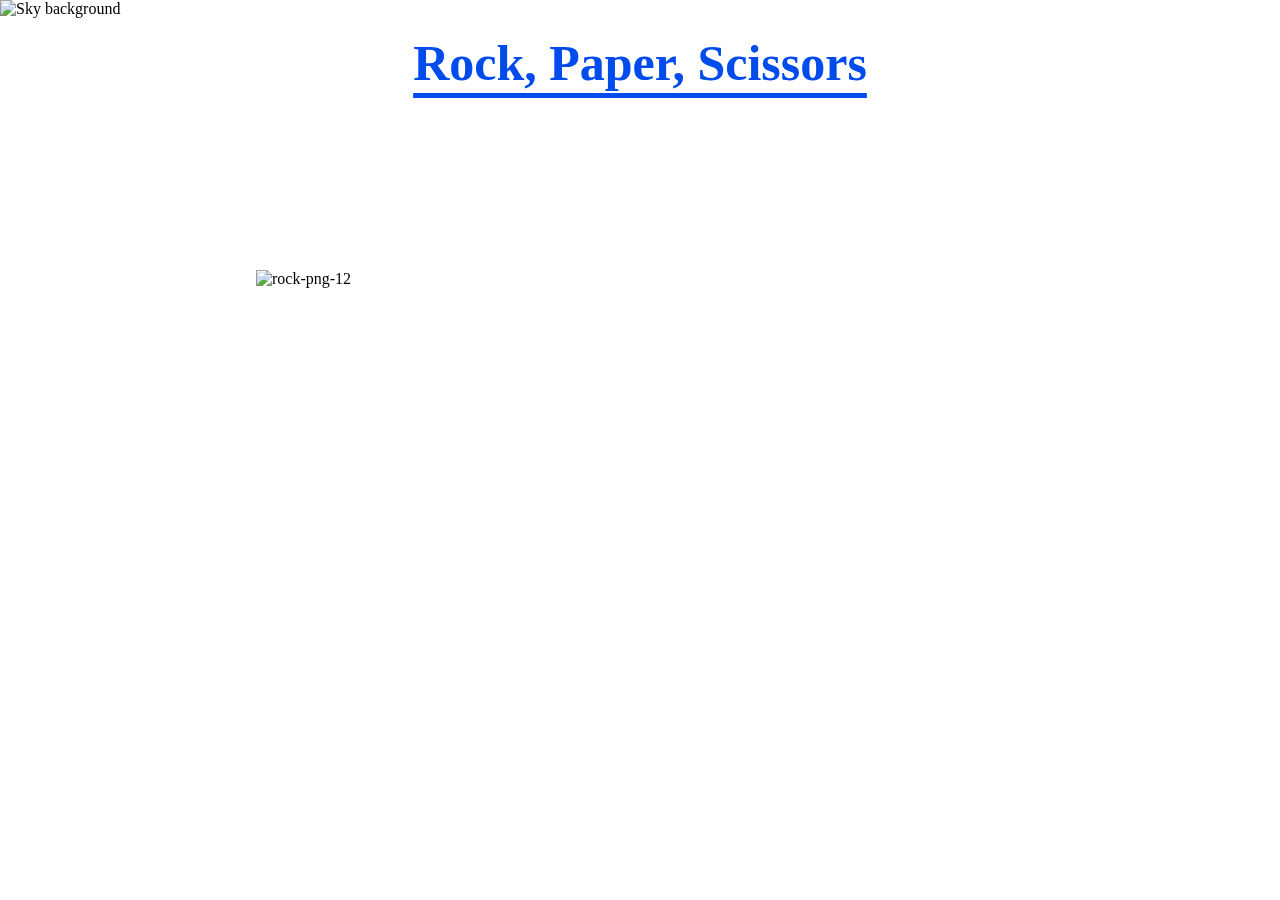
==== index.html @ 146158b4 "Updated css comments" ====
<!DOCTYPE html>
<html>
<head> <!-- Meta data goes here-->
  <title>Rock Paper Scissors</title>
  <meta charset="UTF-8"/>
</head>
<body>
  
  <img class = "background" src="home/kfollen/Desktop/Background.jpg" alt = "Sky background">
  <h1 class = "heading">Rock, Paper, Scissors</h1>

  <div>
  <img class = "rock" src="https://i.ibb.co/d6k07C1/rock-png-12.png" alt="rock-png-12">
  </div>

  <style>
    .heading
    {
      font-size: 50px;
      text-align: center;
      text-decoration: underline;
      text-underline-position: under;
      color: rgb(0, 75, 236);
      
    }

    .background
    {
      position:fixed;
      top:0px;left:0px;
      width:100%;height:100%;
      z-index:-1; 
    }

    .rock
    {
      position: fixed;
      width: 220px; height: 220px;
      top: 30%;
      left: 20%;
    }


  </style>
  <script>
    function computerPlay()
    {
        //computer randomly returns either 'Rock', 'Paper', or 'Scissors'
        const choices = ["rock", "paper", "scissors"];
        const randomChoice = choices[Math.floor(Math.random() * choices.length)];
        //console.log(randomChoice); //console only DISPLAYS it doesn't return the value.
        return randomChoice; //i need to use return because I want this value to be used.
    }

   
    function playRound(playerSelection, computerSelection)
    {
        //debug line console.log("Playing the round. Computer: "+computerSelection+", Player: "+playerSelection);

        if (playerSelection == 'rock' && computerSelection == 'rock')
        {   
            console.log("Tie!");
        }
        else if (playerSelection == 'rock' && computerSelection == 'paper')
        {   
            console.log("You lose! Paper beats rock."); //this has to be console.log to display because of the below
            return 'loss'; // can only have one return statement because JS exits after it sees return
        }
        else if (playerSelection == 'rock' && computerSelection == 'scissors')
        {   
            console.log("You win! Rock beats scissors."); 
            return 'won';
        }
        else if (playerSelection == 'paper' && computerSelection == 'rock')
        {
          console.log("You lose! Paper beats rock.");
          return 'loss';
        }
        else if (playerSelection == 'paper' && computerSelection == 'paper')
        {
          console.log("Tie!");
        }
        else if (playerSelection == 'paper' && computerSelection == 'scissors')
        {
          console.log("You lose! Paper beats rock.");
          return 'loss';
        }
        else if (playerSelection == 'scissors' && computerSelection == 'scissors')
        {
          console.log("Tie!");
        }
        else if (playerSelection == 'scissors' && computerSelection == 'rock')
        {
          console.log("You lose! Paper beats rock.");
          return 'loss';
        }
        else if (playerSelection == 'scissors' && computerSelection == 'paper')
        {
          console.log("You win! Rock beats scissors.");
          return 'won';
        }
        else
        {
          console.log("Error. Please enter 'Rock', 'Paper', or 'Scissors'");
        }
        
    } 

    function game()
    {
      let computerPoints = 0, playerPoints = 0;

      for (let i = 0; i < 5; i++)
      {
        //All of this goes within the for loop because I want all these steps to occur 5 times.
        let userInput = prompt('Please enter "Rock", "Paper", or "Scissors". Best out of 5 entries wins!:');
        playerSelection = userInput.toLowerCase();
        computerSelection = computerPlay();
        let result = playRound(playerSelection, computerSelection);
        if (result == 'won')
        {
          playerPoints++;
        }
        else if (result == 'loss')
        {
          computerPoints++;
        }
        else
        {
          continue;
        }

      }

        console.log("The Computer's total number of points are: ", computerPoints);
        console.log("Your total number of points are: ", playerPoints);
      
        if (computerPoints > playerPoints)
        {
          console.log("Better luck next time! The Computer wins!");
        }
        else if (playerPoints > computerPoints)
        {
          console.log("Congratulations! You win!");
        }
        else
        {
          console.log("You both have the same number of points! It's a tie!");
        }
      
    }

    
  </script>
</body>
</html>
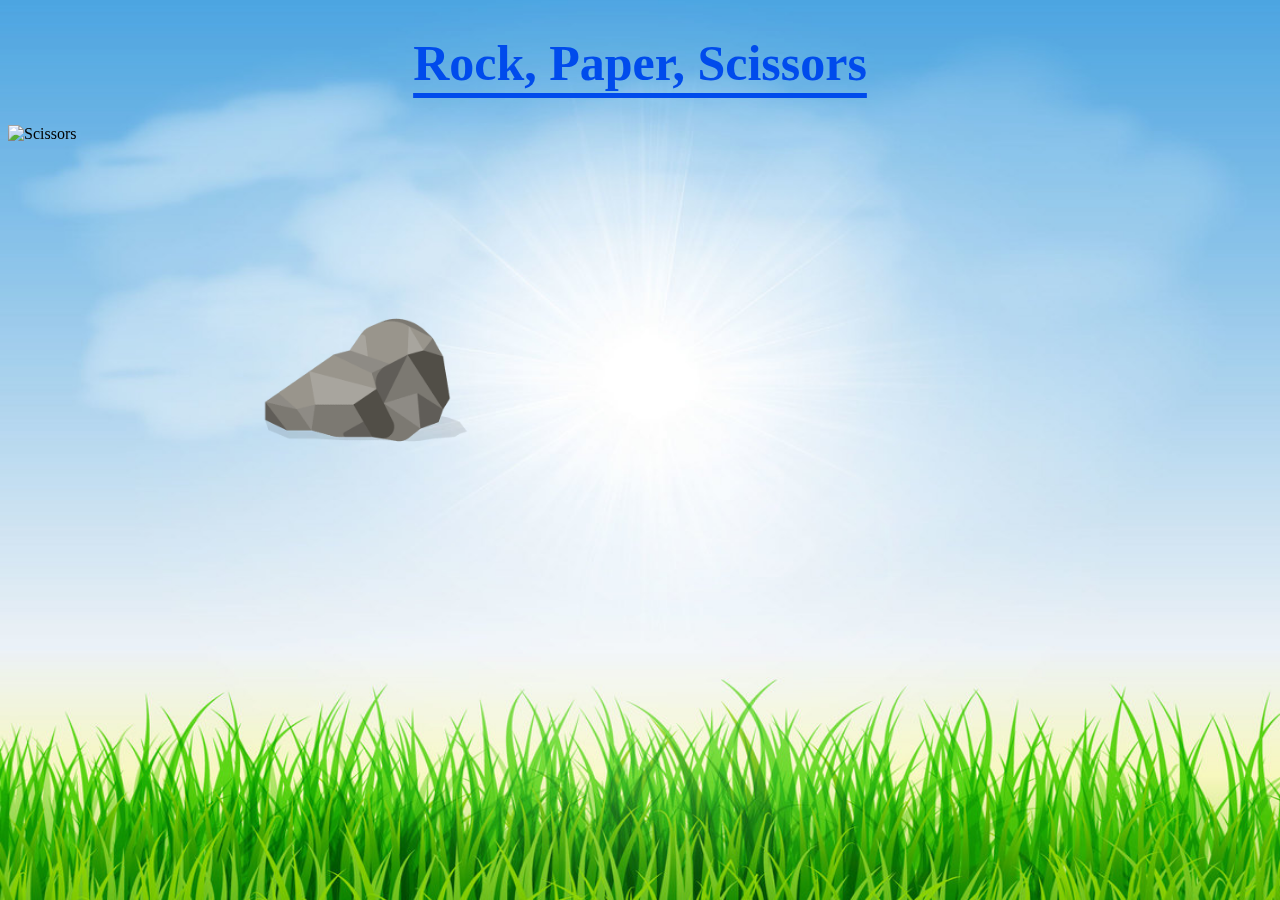
==== commit c83a6e32: "Updated pictures" ====
--- a/index.html
+++ b/index.html
@@ -6,11 +6,13 @@
 </head>
 <body>
   
-  <img class = "background" src="home/kfollen/Desktop/Background.jpg" alt = "Sky background">
+  <img class = "background" src="/Images/FinalBackground.jpg" alt = "Sky background">
   <h1 class = "heading">Rock, Paper, Scissors</h1>
 
   <div>
-  <img class = "rock" src="https://i.ibb.co/d6k07C1/rock-png-12.png" alt="rock-png-12">
+  <img class = "rock" src="/Images/Rock.png" alt="Rock">
+  <img class = "paper" src= 
+  <img class = "scissors" src="Desktop/ScissorsTrans.png" alt="Scissors">
   </div>
 
   <style>
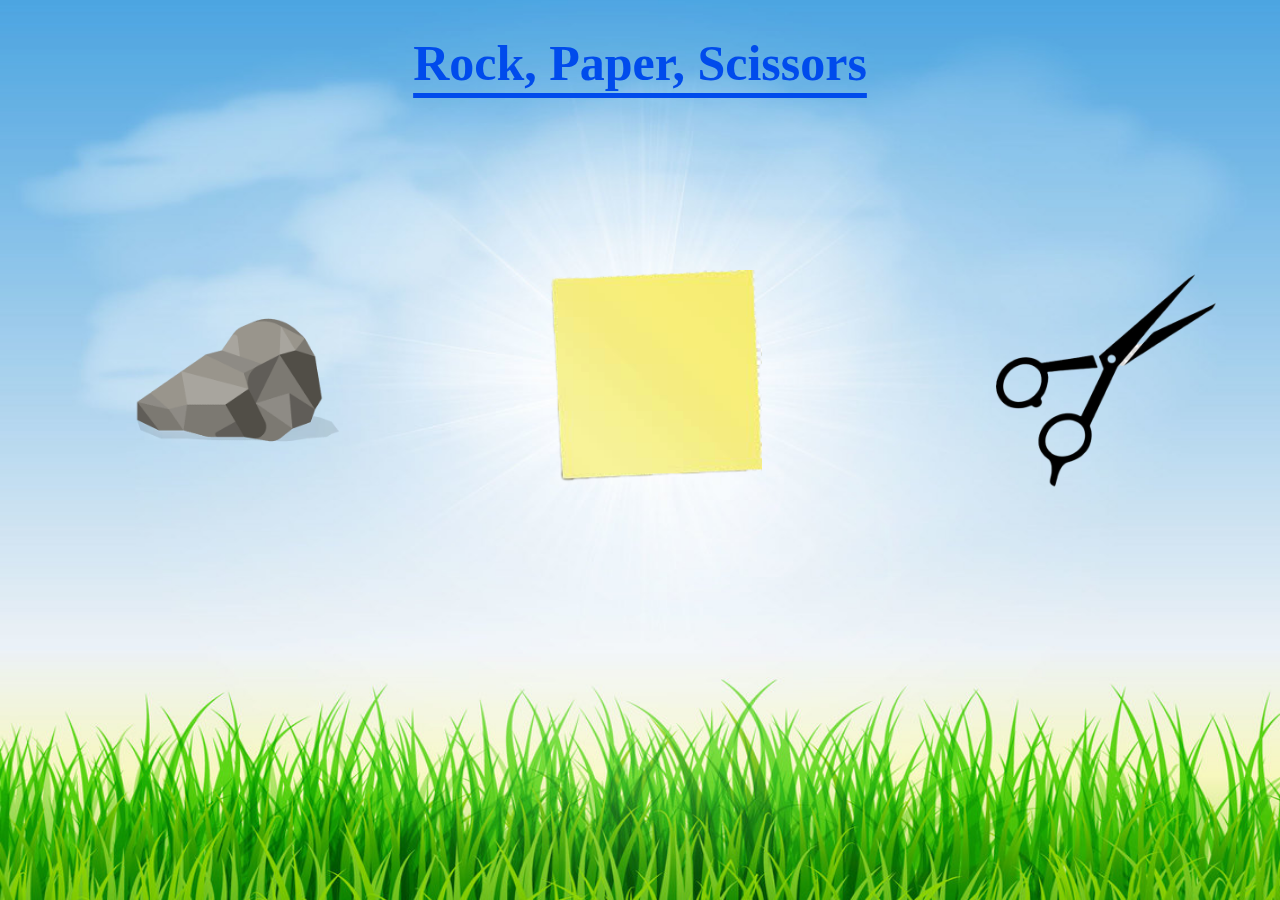
==== commit 26e39421: "Added padding to css elements" ====
--- a/index.html
+++ b/index.html
@@ -11,8 +11,8 @@
 
   <div>
   <img class = "rock" src="/Images/Rock.png" alt="Rock">
-  <img class = "paper" src= 
-  <img class = "scissors" src="Desktop/ScissorsTrans.png" alt="Scissors">
+  <img class = "paper" src="/Images/YellowPaper.png" alt="Paper">
+  <img class = "scissors" src="/Images/ScissorsTrans.png" alt="Scissors">
   </div>
 
   <style>
@@ -31,7 +31,8 @@
       position:fixed;
       top:0px;left:0px;
       width:100%;height:100%;
-      z-index:-1; 
+      z-index:-1;
+      
     }
 
     .rock
@@ -39,7 +40,26 @@
       position: fixed;
       width: 220px; height: 220px;
       top: 30%;
-      left: 20%;
+      left: 10%;
+      padding-right: 10px;
+    }
+
+    .paper
+    {
+      position: fixed;
+      width: 220px; height: 220px;
+      top: 30%;
+      left: 40%;
+      padding-left: 30px;
+    }
+
+    .scissors
+    {
+      position: fixed;
+      width: 220px; height: 220px;
+      top: 30%;
+      left: 70%;
+      padding-left: 100px;
     }
 
 
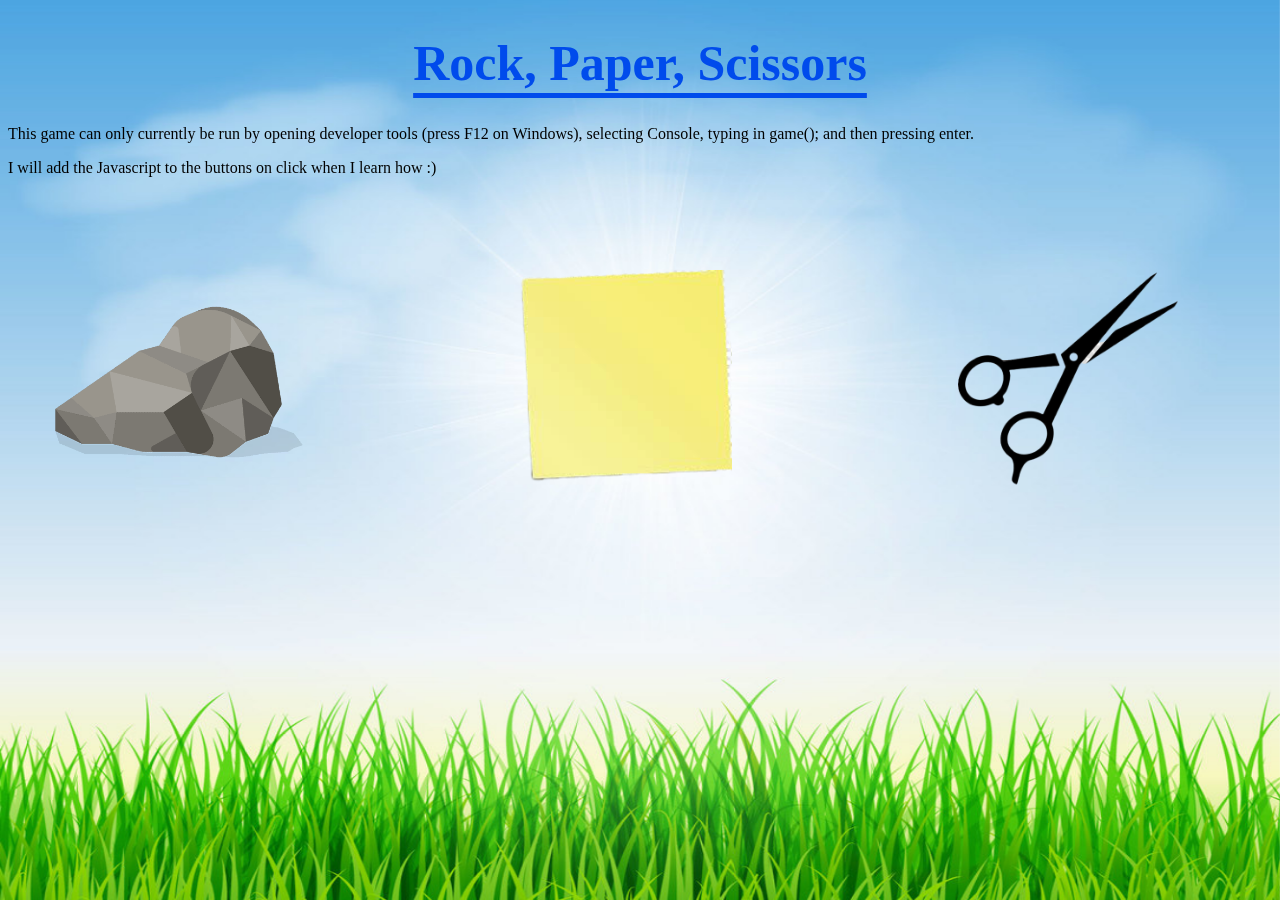
==== commit 24d4a23d: "Added final touches in cluding HTML images and paragraph regarding WIP status" ====
--- a/index.html
+++ b/index.html
@@ -9,13 +9,23 @@
   <img class = "background" src="/Images/FinalBackground.jpg" alt = "Sky background">
   <h1 class = "heading">Rock, Paper, Scissors</h1>
 
-  <div>
-  <img class = "rock" src="/Images/Rock.png" alt="Rock">
-  <img class = "paper" src="/Images/YellowPaper.png" alt="Paper">
-  <img class = "scissors" src="/Images/ScissorsTrans.png" alt="Scissors">
+  <div id = "buttons">
+    <button class = "rockButton" type = "button">
+      <input type ="image" img class="rock" src="/Images/Rock.png" alt="Rock">
+    </button>
+    <button class = "paperButton" type = "button">
+      <input type = "image" img class = "paper" src="/Images/YellowPaper.png" alt="Paper">
+    </button>
+    <button class = "scissorsButton" type = "button">
+      <input type = "image" img class = "scissors" src="/Images/ScissorsTrans.png" alt="Scissors">
+    </button>
+   <!-- <button class = "startButton" type = "button"> Click to Start!</button> --> 
   </div>
 
+  <p>This game can only currently be run by opening developer tools (press F12 on Windows), selecting Console, typing in game(); and then pressing enter.</p>
+  <p>I will add the Javascript to the buttons on click when I learn how :)</p>
   <style>
+
     .heading
     {
       font-size: 50px;
@@ -37,11 +47,20 @@
 
     .rock
     {
-      position: fixed;
-      width: 220px; height: 220px;
-      top: 30%;
+      position: absolute;
+      width: 270px; height: 270px;
+      top: -250%;
+      left: -90%;
+      
+    }
+    
+    .rockButton
+    {
+      position: absolute;
+      width: 100px; height: 50px;
+      top: 40%;
       left: 10%;
-      padding-right: 10px;
+      
     }
 
     .paper
@@ -50,16 +69,31 @@
       width: 220px; height: 220px;
       top: 30%;
       left: 40%;
-      padding-left: 30px;
+      
+    }
+
+    .paperButton
+    {
+      position: absolute;
+      width: 100px; height: 50px;
+      top: 40%;
+      left: 43%;
     }
 
     .scissors
     {
-      position: fixed;
+      position: absolute;
       width: 220px; height: 220px;
-      top: 30%;
-      left: 70%;
-      padding-left: 100px;
+      top: -4700%;
+      left: -350%;
+    }
+
+    .scissorsButton
+    {
+      position: absolute;
+      width: 5px; height: 5px;
+      top: 40%;
+      left: 78%;
     }
 
 
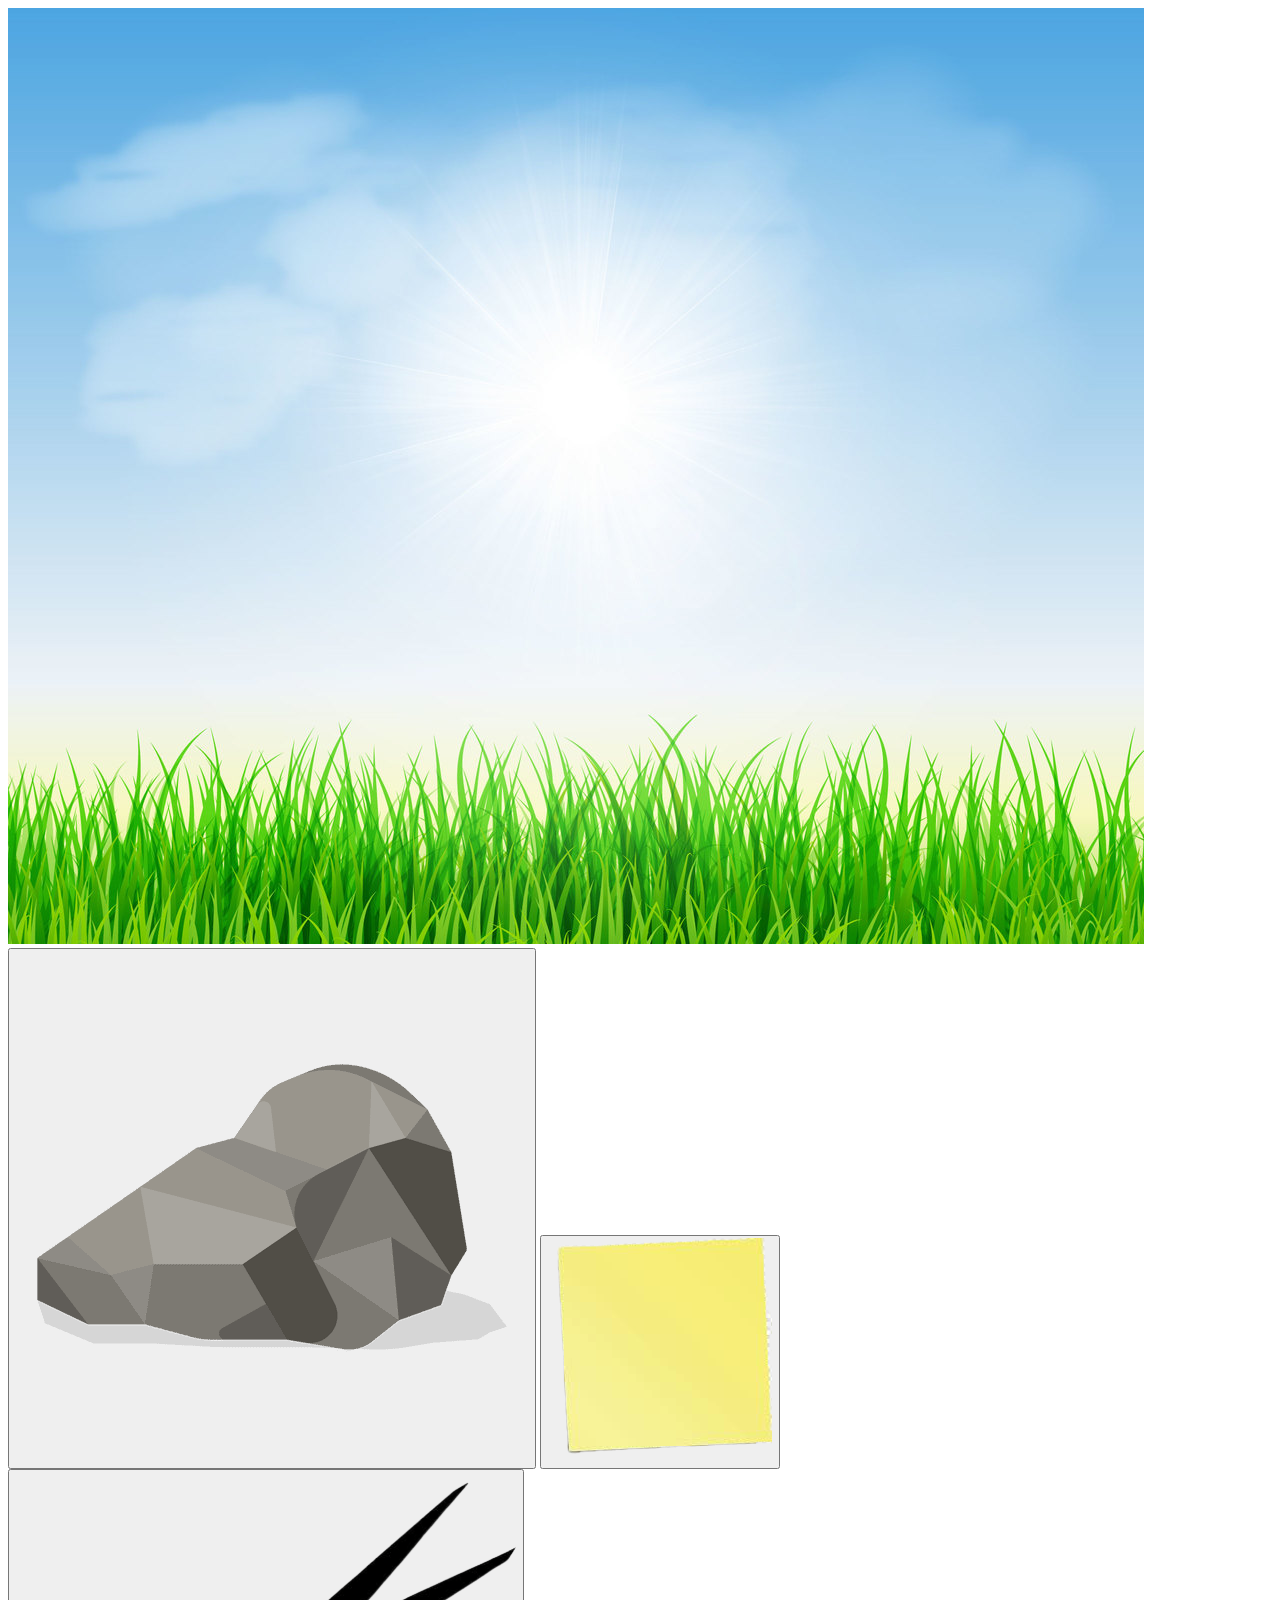
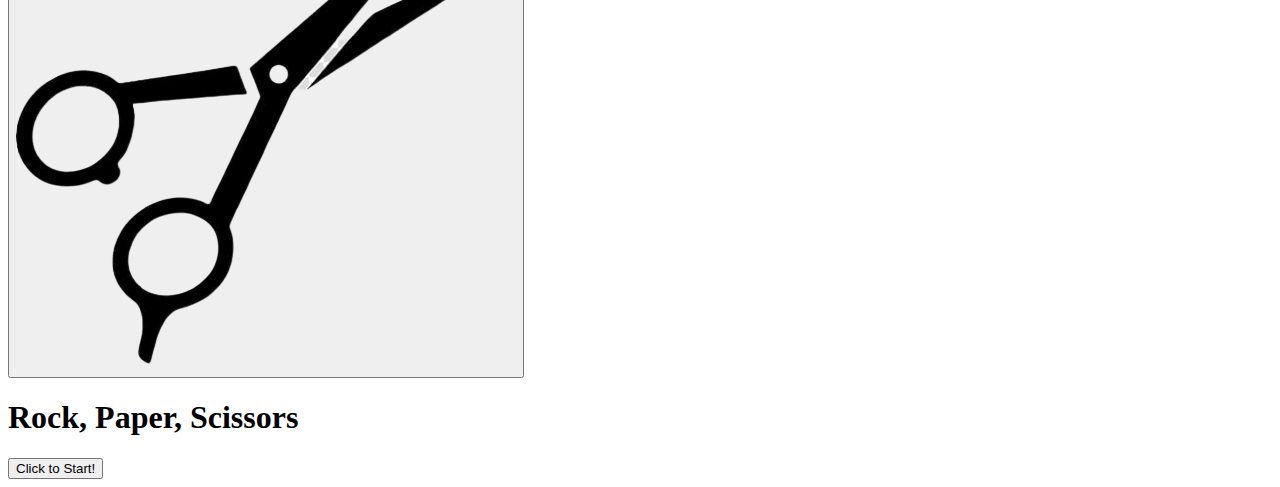
==== commit ad2f41db: "Created new index.html file for final RPS file" ====
--- a/index.html
+++ b/index.html
@@ -7,7 +7,7 @@
 <body>
   
   <img class = "background" src="/Images/FinalBackground.jpg" alt = "Sky background">
-  <h1 class = "heading">Rock, Paper, Scissors</h1>
+  
 
   <div id = "buttons">
     <button class = "rockButton" type = "button">
@@ -19,194 +19,18 @@
     <button class = "scissorsButton" type = "button">
       <input type = "image" img class = "scissors" src="/Images/ScissorsTrans.png" alt="Scissors">
     </button>
-   <!-- <button class = "startButton" type = "button"> Click to Start!</button> --> 
   </div>
 
-  <p>This game can only currently be run by opening developer tools (press F12 on Windows), selecting Console, typing in game(); and then pressing enter.</p>
-  <p>I will add the Javascript to the buttons on click when I learn how :)</p>
-  <style>
-
-    .heading
-    {
-      font-size: 50px;
-      text-align: center;
-      text-decoration: underline;
-      text-underline-position: under;
-      color: rgb(0, 75, 236);
-      
-    }
-
-    .background
-    {
-      position:fixed;
-      top:0px;left:0px;
-      width:100%;height:100%;
-      z-index:-1;
-      
-    }
-
-    .rock
-    {
-      position: absolute;
-      width: 270px; height: 270px;
-      top: -250%;
-      left: -90%;
-      
-    }
-    
-    .rockButton
-    {
-      position: absolute;
-      width: 100px; height: 50px;
-      top: 40%;
-      left: 10%;
-      
-    }
-
-    .paper
-    {
-      position: fixed;
-      width: 220px; height: 220px;
-      top: 30%;
-      left: 40%;
-      
-    }
-
-    .paperButton
-    {
-      position: absolute;
-      width: 100px; height: 50px;
-      top: 40%;
-      left: 43%;
-    }
-
-    .scissors
-    {
-      position: absolute;
-      width: 220px; height: 220px;
-      top: -4700%;
-      left: -350%;
-    }
-
-    .scissorsButton
-    {
-      position: absolute;
-      width: 5px; height: 5px;
-      top: 40%;
-      left: 78%;
-    }
+<div id = "wrapper">
+    <h1 class = "heading">Rock, Paper, Scissors</h1>
+    <button class = "startButton" type = "button"> Click to Start!</button>
+</div>
 
 
-  </style>
-  <script>
-    function computerPlay()
-    {
-        //computer randomly returns either 'Rock', 'Paper', or 'Scissors'
-        const choices = ["rock", "paper", "scissors"];
-        const randomChoice = choices[Math.floor(Math.random() * choices.length)];
-        //console.log(randomChoice); //console only DISPLAYS it doesn't return the value.
-        return randomChoice; //i need to use return because I want this value to be used.
-    }
+  
 
-   
-    function playRound(playerSelection, computerSelection)
-    {
-        //debug line console.log("Playing the round. Computer: "+computerSelection+", Player: "+playerSelection);
 
-        if (playerSelection == 'rock' && computerSelection == 'rock')
-        {   
-            console.log("Tie!");
-        }
-        else if (playerSelection == 'rock' && computerSelection == 'paper')
-        {   
-            console.log("You lose! Paper beats rock."); //this has to be console.log to display because of the below
-            return 'loss'; // can only have one return statement because JS exits after it sees return
-        }
-        else if (playerSelection == 'rock' && computerSelection == 'scissors')
-        {   
-            console.log("You win! Rock beats scissors."); 
-            return 'won';
-        }
-        else if (playerSelection == 'paper' && computerSelection == 'rock')
-        {
-          console.log("You lose! Paper beats rock.");
-          return 'loss';
-        }
-        else if (playerSelection == 'paper' && computerSelection == 'paper')
-        {
-          console.log("Tie!");
-        }
-        else if (playerSelection == 'paper' && computerSelection == 'scissors')
-        {
-          console.log("You lose! Paper beats rock.");
-          return 'loss';
-        }
-        else if (playerSelection == 'scissors' && computerSelection == 'scissors')
-        {
-          console.log("Tie!");
-        }
-        else if (playerSelection == 'scissors' && computerSelection == 'rock')
-        {
-          console.log("You lose! Paper beats rock.");
-          return 'loss';
-        }
-        else if (playerSelection == 'scissors' && computerSelection == 'paper')
-        {
-          console.log("You win! Rock beats scissors.");
-          return 'won';
-        }
-        else
-        {
-          console.log("Error. Please enter 'Rock', 'Paper', or 'Scissors'");
-        }
-        
-    } 
-
-    function game()
-    {
-      let computerPoints = 0, playerPoints = 0;
-
-      for (let i = 0; i < 5; i++)
-      {
-        //All of this goes within the for loop because I want all these steps to occur 5 times.
-        let userInput = prompt('Please enter "Rock", "Paper", or "Scissors". Best out of 5 entries wins!:');
-        playerSelection = userInput.toLowerCase();
-        computerSelection = computerPlay();
-        let result = playRound(playerSelection, computerSelection);
-        if (result == 'won')
-        {
-          playerPoints++;
-        }
-        else if (result == 'loss')
-        {
-          computerPoints++;
-        }
-        else
-        {
-          continue;
-        }
-
-      }
-
-        console.log("The Computer's total number of points are: ", computerPoints);
-        console.log("Your total number of points are: ", playerPoints);
-      
-        if (computerPoints > playerPoints)
-        {
-          console.log("Better luck next time! The Computer wins!");
-        }
-        else if (playerPoints > computerPoints)
-        {
-          console.log("Congratulations! You win!");
-        }
-        else
-        {
-          console.log("You both have the same number of points! It's a tie!");
-        }
-      
-    }
-
-    
-  </script>
+<link rel="stylesheet" href="styles.css"> 
+<script type="text/javascript" src="RPSscript.js"></script>
 </body>
 </html>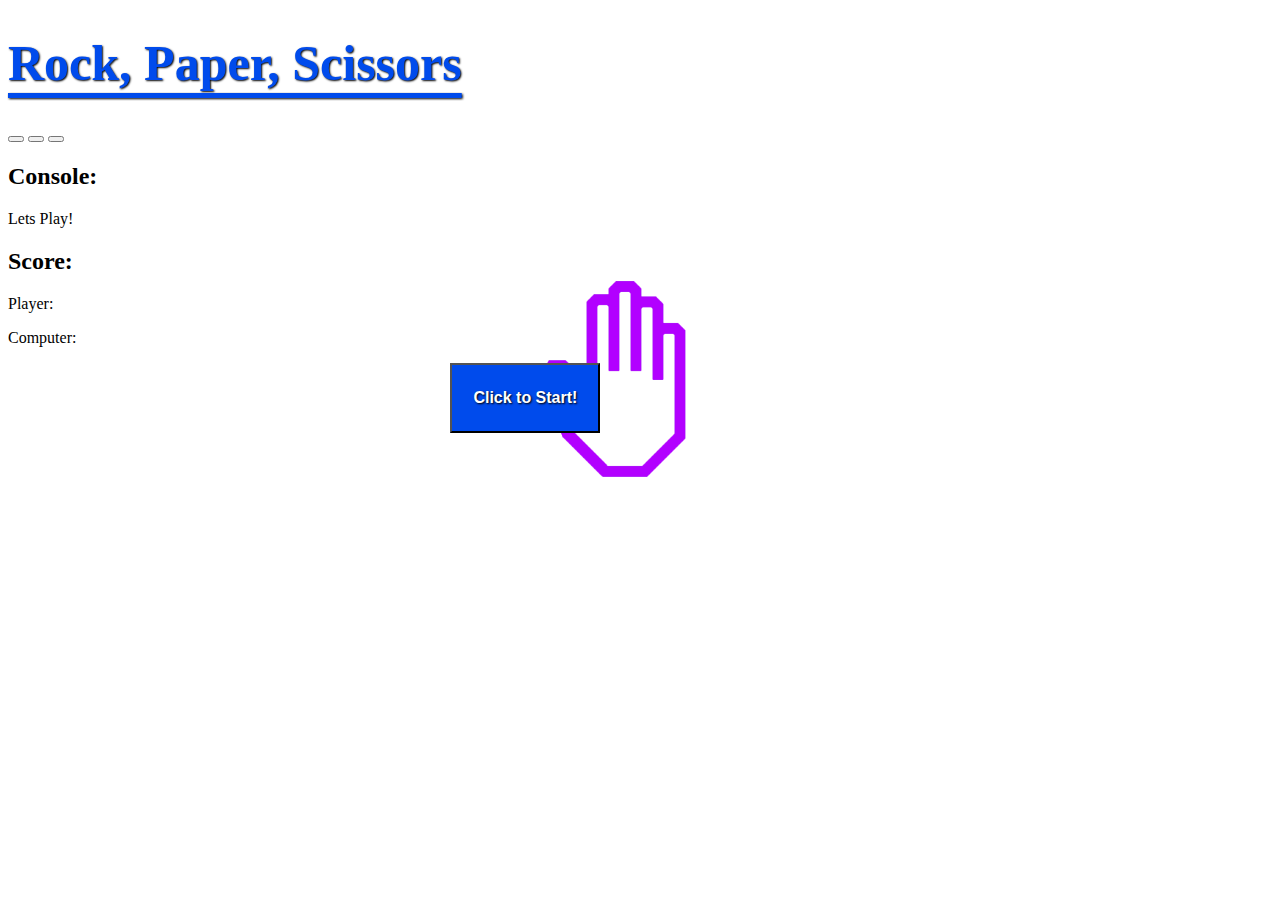
==== commit 47809dd0: "Updated index.html format" ====
--- a/index.html
+++ b/index.html
@@ -2,35 +2,48 @@
 <html>
 <head> <!-- Meta data goes here-->
   <title>Rock Paper Scissors</title>
+  <link rel="stylesheet" href="styles.css"> 
+  <script type="text/javascript" src="RPSscript.js"></script>
   <meta charset="UTF-8"/>
 </head>
 <body>
-  
-  <img class = "background" src="/Images/FinalBackground.jpg" alt = "Sky background">
-  
+  <main>
 
-  <div id = "buttons">
-    <button class = "rockButton" type = "button">
-      <input type ="image" img class="rock" src="/Images/Rock.png" alt="Rock">
-    </button>
-    <button class = "paperButton" type = "button">
-      <input type = "image" img class = "paper" src="/Images/YellowPaper.png" alt="Paper">
-    </button>
-    <button class = "scissorsButton" type = "button">
-      <input type = "image" img class = "scissors" src="/Images/ScissorsTrans.png" alt="Scissors">
-    </button>
+    <header>
+      <h1 class = "heading">Rock, Paper, Scissors</h1>
+    </header>
+
+  <div class="container" id = "buttons-container">
+      <button class ="buttons">
+        <input type ="image" img class="rock rockPaperScissors" src="/Images/newRock.png" alt="Rock">
+      </button>
+
+      <button class ="buttons">
+        <input type = "image" img class = "paper rockPaperScissors" src="/Images/newPaper.png" alt="Paper">
+      </button>
+
+      <button class ="buttons">  
+        <input type = "image" img class = "scissors rockPaperScissors" src="/Images/newScissors.png" alt="Scissors">
+      </button>
   </div>
 
-<div id = "wrapper">
-    <h1 class = "heading">Rock, Paper, Scissors</h1>
-    <button class = "startButton" type = "button"> Click to Start!</button>
+<div class="output">
+  <h2>Console:</h2>
+  <p id="gameScore" class="gameScore">Lets Play!</p>
+  <h2>Score:</h2>
+  <div class="gameScore">
+      <p class="gameScore" id="gamePlayer">Player:</p>
+      <p class="gameScore" id="PlayerScores"></p>
+      <p class="gameScore" id="gameComputer">Computer:</p>
+      <p class="gameScore" id="computerScores"></p>
+  </div>
+</div>
+
+<div class="start">
+  <button class = "startButton" type = "button"> Click to Start!</button>
 </div>
 
 
-  
-
-
-<link rel="stylesheet" href="styles.css"> 
-<script type="text/javascript" src="RPSscript.js"></script>
+</main>
 </body>
 </html>--- a/styles.css
+++ b/styles.css
@@ -0,0 +1,96 @@
+
+    .heading
+    {
+      position: relative;
+      font-size: 50px;
+      text-decoration: underline;
+      text-underline-position: under;
+      text-shadow: 1px 1px 2px black; 
+      color: rgb(0, 75, 236);
+      
+    }
+
+    .background
+    {
+      position:fixed;
+      top:0px;left:0px;
+      width:100%;height:100%;
+      z-index:-1;
+      
+    }
+
+    .rock
+    {
+      position: absolute;
+      width: 270px; height: 270px;
+      top: -250%;
+      left: -90%;
+      
+    }
+    
+    .rockButton
+    {
+      position: absolute;
+      width: 100px; height: 50px;
+      top: 40%;
+      left: 10%;
+      
+    }
+
+    .paper
+    {
+      position: fixed;
+      width: 220px; height: 220px;
+      top: 30%;
+      left: 40%;
+      
+    }
+
+    .paperButton
+    {
+      position: absolute;
+      width: 100px; height: 50px;
+      top: 40%;
+      left: 43%;
+    }
+
+    .scissors
+    {
+      position: absolute;
+      width: 220px; height: 220px;
+      top: -4700%;
+      left: -350%;
+    }
+
+    .scissorsButton
+    {
+      position: absolute;
+      width: 5px; height: 5px;
+      top: 40%;
+      left: 78%;
+    }
+    
+    .startButton
+    {
+     
+      position: relative;
+      left: 35%;
+      top: 10%;
+      width: auto;
+      height: auto;
+      width: 150px;
+      height: 70px;
+      text-shadow: 1px 1px 2px black;
+      color: white;
+      font-weight: bold;
+      font-size: 16px;
+      background-color: rgb(0, 75, 236);
+      
+    }
+
+    #wrapper
+    {
+      max-width: 455px;
+      margin: 0 auto;
+    }
+
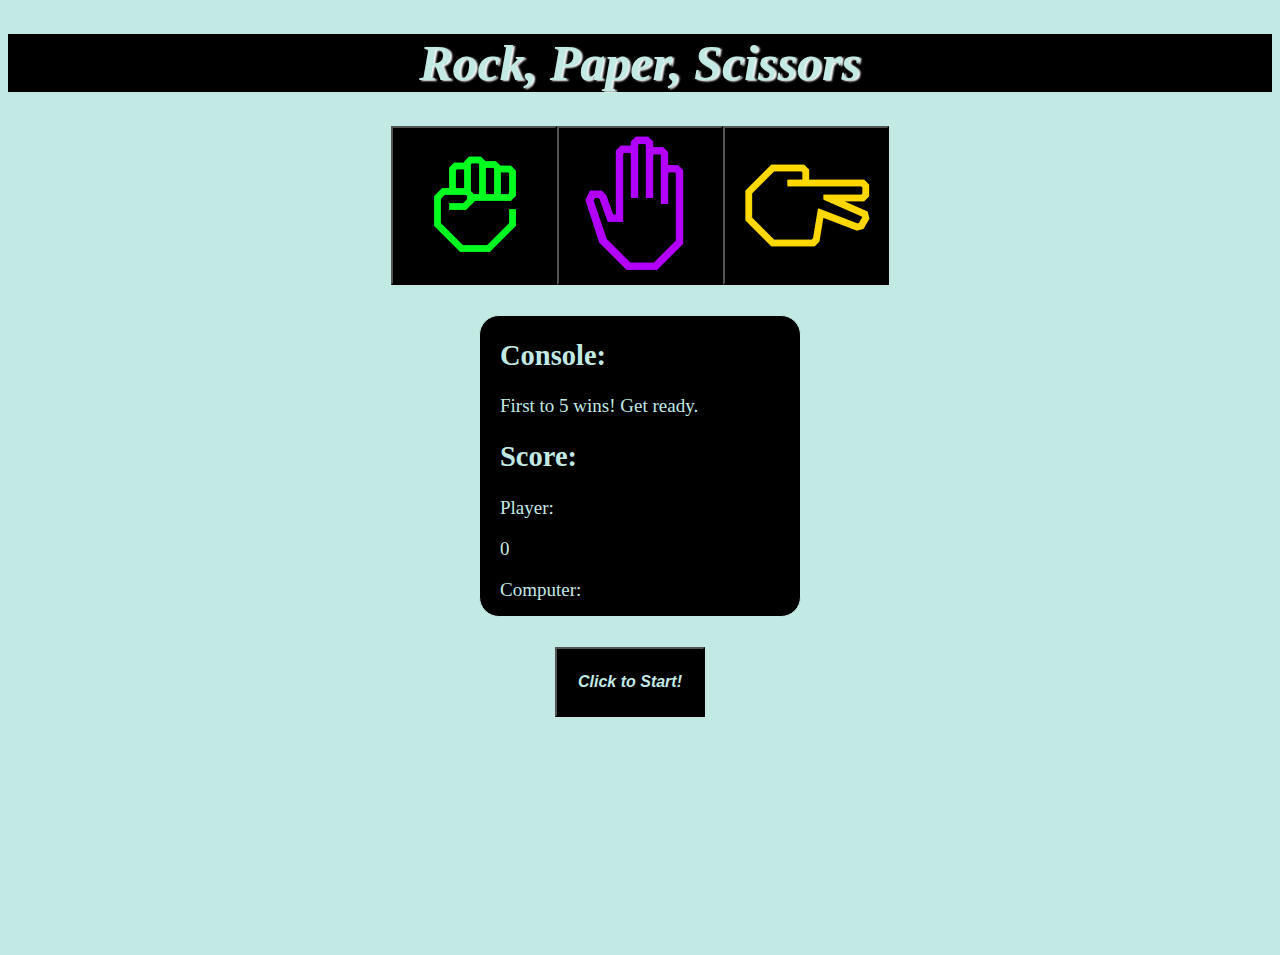
==== commit 67984736: "Organized structure" ====
--- a/index.html
+++ b/index.html
@@ -3,37 +3,33 @@
 <head> <!-- Meta data goes here-->
   <title>Rock Paper Scissors</title>
   <link rel="stylesheet" href="styles.css"> 
-  <script type="text/javascript" src="RPSscript.js"></script>
   <meta charset="UTF-8"/>
 </head>
 <body>
   <main>
-
     <header>
       <h1 class = "heading">Rock, Paper, Scissors</h1>
     </header>
 
   <div class="container" id = "buttons-container">
       <button class ="buttons">
-        <input type ="image" img class="rock rockPaperScissors" src="/Images/newRock.png" alt="Rock">
+        <input type ="image" img id ="rockDisabled" class="rock rockPaperScissors player-option" src="/Images/newRock.png" alt="Rock">
       </button>
-
       <button class ="buttons">
-        <input type = "image" img class = "paper rockPaperScissors" src="/Images/newPaper.png" alt="Paper">
+        <input type = "image" img id ="paperDisabled" class = "paper rockPaperScissors player-option" src="/Images/newPaper.png" alt="Paper">
       </button>
-
       <button class ="buttons">  
-        <input type = "image" img class = "scissors rockPaperScissors" src="/Images/newScissors.png" alt="Scissors">
+        <input type = "image" img id ="scissorsDisabled" class = "scissors rockPaperScissors player-option" src="/Images/newScissors.png" alt="Scissors">
       </button>
   </div>
 
 <div class="output">
   <h2>Console:</h2>
-  <p id="gameScore" class="gameScore">Lets Play!</p>
+  <p id="gameScore" class="gameScore">First to 5 wins! Get ready.</p>
   <h2>Score:</h2>
   <div class="gameScore">
       <p class="gameScore" id="gamePlayer">Player:</p>
-      <p class="gameScore" id="PlayerScores"></p>
+      <p class="gameScore" id="playerScores"></p>
       <p class="gameScore" id="gameComputer">Computer:</p>
       <p class="gameScore" id="computerScores"></p>
   </div>
@@ -43,7 +39,7 @@
   <button class = "startButton" type = "button"> Click to Start!</button>
 </div>
 
-
+<script type="text/javascript" src="RPSscript.js"></script>
 </main>
 </body>
 </html>--- a/styles.css
+++ b/styles.css
@@ -1,96 +1,98 @@
 
     .heading
     {
-      position: relative;
+      text-align: center;
+      background-color: black;
+      border-bottom:  1px solid rgb(194, 233, 227);
       font-size: 50px;
-      text-decoration: underline;
-      text-underline-position: under;
-      text-shadow: 1px 1px 2px black; 
-      color: rgb(0, 75, 236);
+      font-style: italic;
+      text-shadow: 2px 1px 2px white; 
+      color: rgb(194, 233, 227);
+      
+    }
+    .startButton
+    {
+      width: 150px;
+      height: 70px;
+      text-shadow: 1px 1px 2px black;
+      color: rgb(194, 233, 227);
+      font-weight: bold;
+      font-size: 16px;
+      font-style: italic;
+      background-color: black;
+      outline: none;
+      
+    }
+    .startButton:hover
+    {
+      transform: scale(1.1, 1.1);
+    }
+
+    .start
+    {
+      color: rgb(194, 233, 227);
+      height: 300px;
+      width: 300px;
+      margin: 20px auto auto auto;
+      padding-left: 130px;
+      
+    }
+    
+
+    .rockPaperScissors
+    {
+      height: 150px;
+      width: 150px;
+      outline: none;
+    }
+
+    .buttons
+    {
+      background-color: black;
       
     }
 
-    .background
+    .buttons:hover
     {
-      position:fixed;
-      top:0px;left:0px;
-      width:100%;height:100%;
-      z-index:-1;
+      transform: scale(1.1, 1.1);
+    }
+
+    .buttons:active
+    {
+      background-color: rgb(0, 226, 192);
+      
       
     }
 
-    .rock
+    .buttons:focus
     {
-      position: absolute;
-      width: 270px; height: 270px;
-      top: -250%;
-      left: -90%;
-      
-    }
-    
-    .rockButton
-    {
-      position: absolute;
-      width: 100px; height: 50px;
-      top: 40%;
-      left: 10%;
+      outline: black outset 1px;
       
     }
 
-    .paper
+    .container
     {
-      position: fixed;
-      width: 220px; height: 220px;
-      top: 30%;
-      left: 40%;
+      display: flex;
+      text-align: center;
+      justify-content: center;
       
     }
 
-    .paperButton
+    body
     {
-      position: absolute;
-      width: 100px; height: 50px;
-      top: 40%;
-      left: 43%;
+      background-color: rgb(194, 233, 227);
     }
 
-    .scissors
+    .output
     {
-      position: absolute;
-      width: 220px; height: 220px;
-      top: -4700%;
-      left: -350%;
+      background-color: black;
+      color: rgb(194, 233, 227);
+      height: 300px;
+      width: 300px;
+      margin: 30px auto;
+      border: 1px solid rgb(194, 233, 227);
+      border-radius: 20px;
+      padding-left: 20px;
+      font-size: 19px;
     }
 
-    .scissorsButton
-    {
-      position: absolute;
-      width: 5px; height: 5px;
-      top: 40%;
-      left: 78%;
-    }
-    
-    .startButton
-    {
-     
-      position: relative;
-      left: 35%;
-      top: 10%;
-      width: auto;
-      height: auto;
-      width: 150px;
-      height: 70px;
-      text-shadow: 1px 1px 2px black;
-      color: white;
-      font-weight: bold;
-      font-size: 16px;
-      background-color: rgb(0, 75, 236);
-      
-    }
-
-    #wrapper
-    {
-      max-width: 455px;
-      margin: 0 auto;
-    }
-
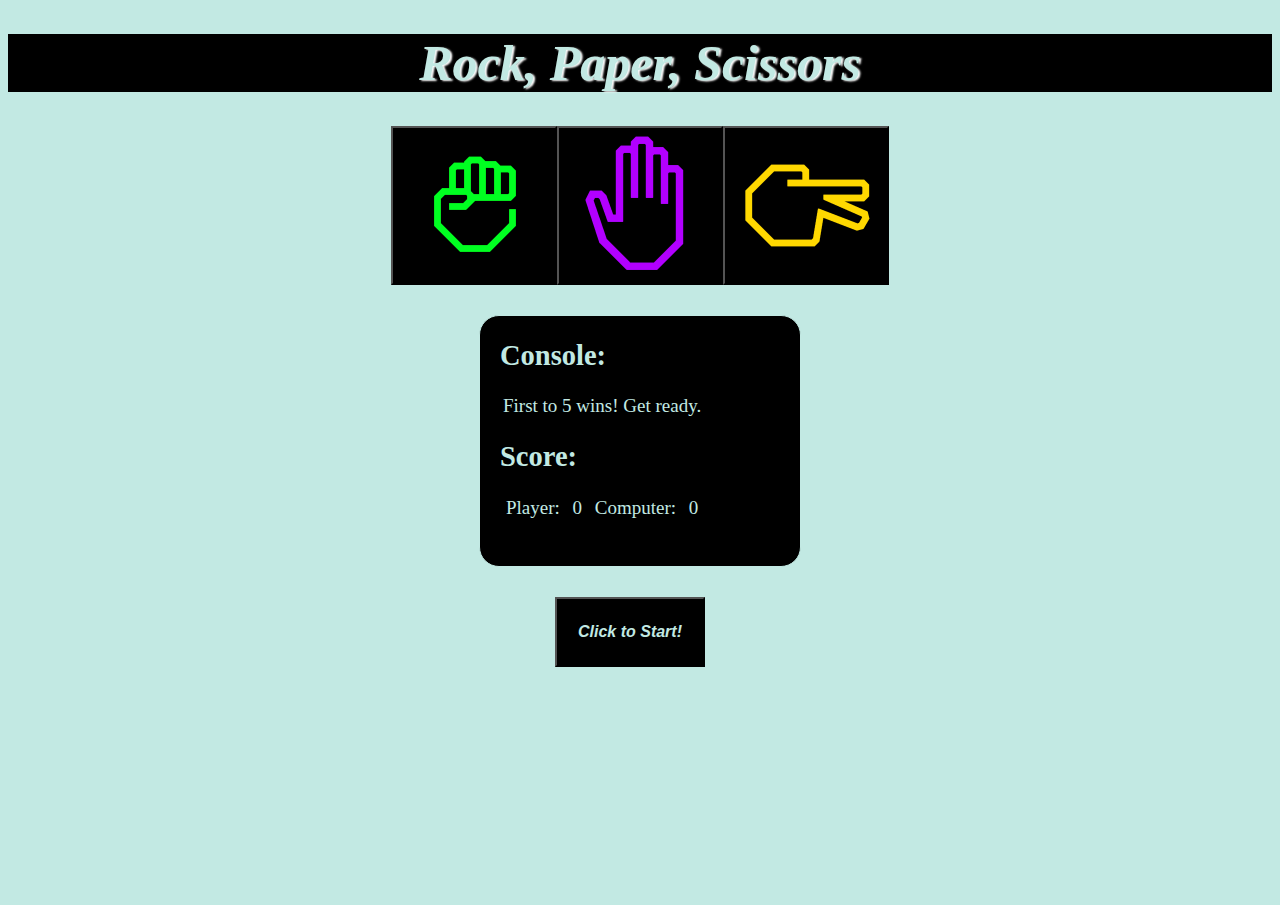
==== commit b79ff345: "Updated image links" ====
--- a/index.html
+++ b/index.html
@@ -13,13 +13,13 @@
 
   <div class="container" id = "buttons-container">
       <button class ="buttons">
-        <input type ="image" img id ="rockDisabled" class="rock rockPaperScissors player-option" src="/Images/newRock.png" alt="Rock">
+        <input type ="image" img id ="rockDisabled" class="rock rockPaperScissors player-option" src="Images/newRock.png" alt="Rock">
       </button>
       <button class ="buttons">
-        <input type = "image" img id ="paperDisabled" class = "paper rockPaperScissors player-option" src="/Images/newPaper.png" alt="Paper">
+        <input type = "image" img id ="paperDisabled" class = "paper rockPaperScissors player-option" src="Images/newPaper.png" alt="Paper">
       </button>
       <button class ="buttons">  
-        <input type = "image" img id ="scissorsDisabled" class = "scissors rockPaperScissors player-option" src="/Images/newScissors.png" alt="Scissors">
+        <input type = "image" img id ="scissorsDisabled" class = "scissors rockPaperScissors player-option" src="Images/newScissors.png" alt="Scissors">
       </button>
   </div>
 
--- a/styles.css
+++ b/styles.css
@@ -8,8 +8,8 @@
       font-style: italic;
       text-shadow: 2px 1px 2px white; 
       color: rgb(194, 233, 227);
-      
     }
+
     .startButton
     {
       width: 150px;
@@ -21,8 +21,8 @@
       font-style: italic;
       background-color: black;
       outline: none;
-      
     }
+
     .startButton:hover
     {
       transform: scale(1.1, 1.1);
@@ -34,11 +34,9 @@
       height: 300px;
       width: 300px;
       margin: 20px auto auto auto;
-      padding-left: 130px;
-      
+      padding-left: 130px; 
     }
     
-
     .rockPaperScissors
     {
       height: 150px;
@@ -49,7 +47,6 @@
     .buttons
     {
       background-color: black;
-      
     }
 
     .buttons:hover
@@ -60,14 +57,11 @@
     .buttons:active
     {
       background-color: rgb(0, 226, 192);
-      
-      
     }
 
     .buttons:focus
     {
       outline: black outset 1px;
-      
     }
 
     .container
@@ -75,7 +69,6 @@
       display: flex;
       text-align: center;
       justify-content: center;
-      
     }
 
     body
@@ -87,7 +80,7 @@
     {
       background-color: black;
       color: rgb(194, 233, 227);
-      height: 300px;
+      height: 250px;
       width: 300px;
       margin: 30px auto;
       border: 1px solid rgb(194, 233, 227);
@@ -96,3 +89,11 @@
       font-size: 19px;
     }
 
+    .gameScore
+    {
+      white-space: nowrap;
+      display: inline;
+      margin: 5px 5px 5px 3px;
+    }
+
+
